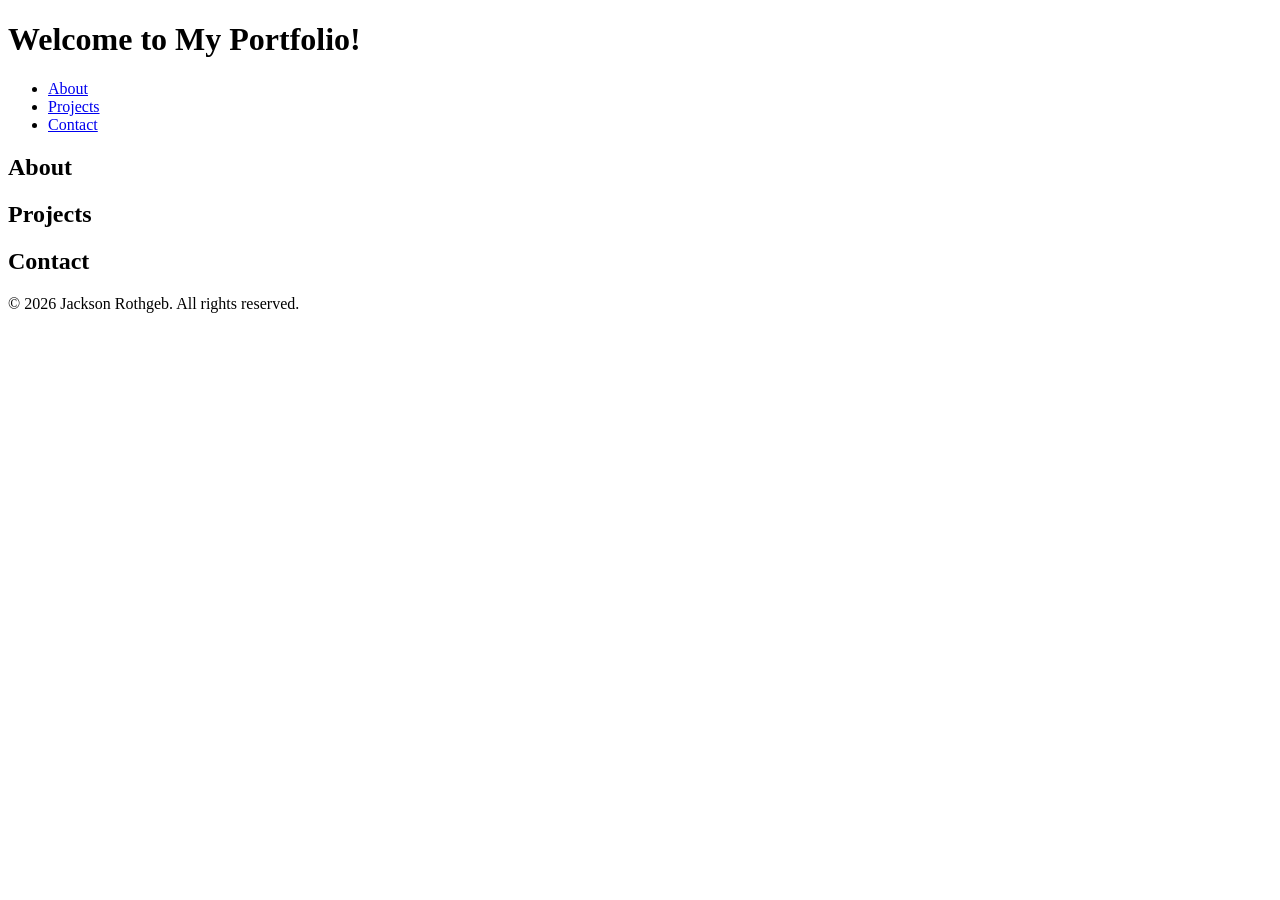
==== .github/workflows/index.html @ 2def0a70 "Create index.html" ====
<!DOCTYPE html>
<html lang="en">
  <head>
    <meta charset="UTF-8" />
    <meta name="description" content="A personal portfolio website" />
    <meta name="keywords" content="portfolio, projects, contact, about" />
    <meta name="author" content="John Doe" />
    <meta name="viewport" content="width=device-width, initial-scale=1.0" />
    <title>My Portfolio</title>
  </head>
  <body>

    <header>
      <h1>Welcome to My Portfolio!</h1>
      <nav>
        <ul>
          <li><a href="#about">About</a></li>
          <li><a href="#projects">Projects</a></li>
          <li><a href="#contact">Contact</a></li>
        </ul>
      </nav>
    </header>

    <main>

      <section id="about">
        <h2>About</h2>
        <p>
      
        </p>
      </section>

      <section id="projects">
        <h2>Projects</h2>
        <p>
          
        </p>
      </section>

      <section id="contact">
        <h2>Contact</h2>
        <p>
         
        </p>
      </section>

    </main>

    <footer>
      <p>&copy; 2026 Jackson Rothgeb. All rights reserved.</p>
    </footer>

  </body>
</html>
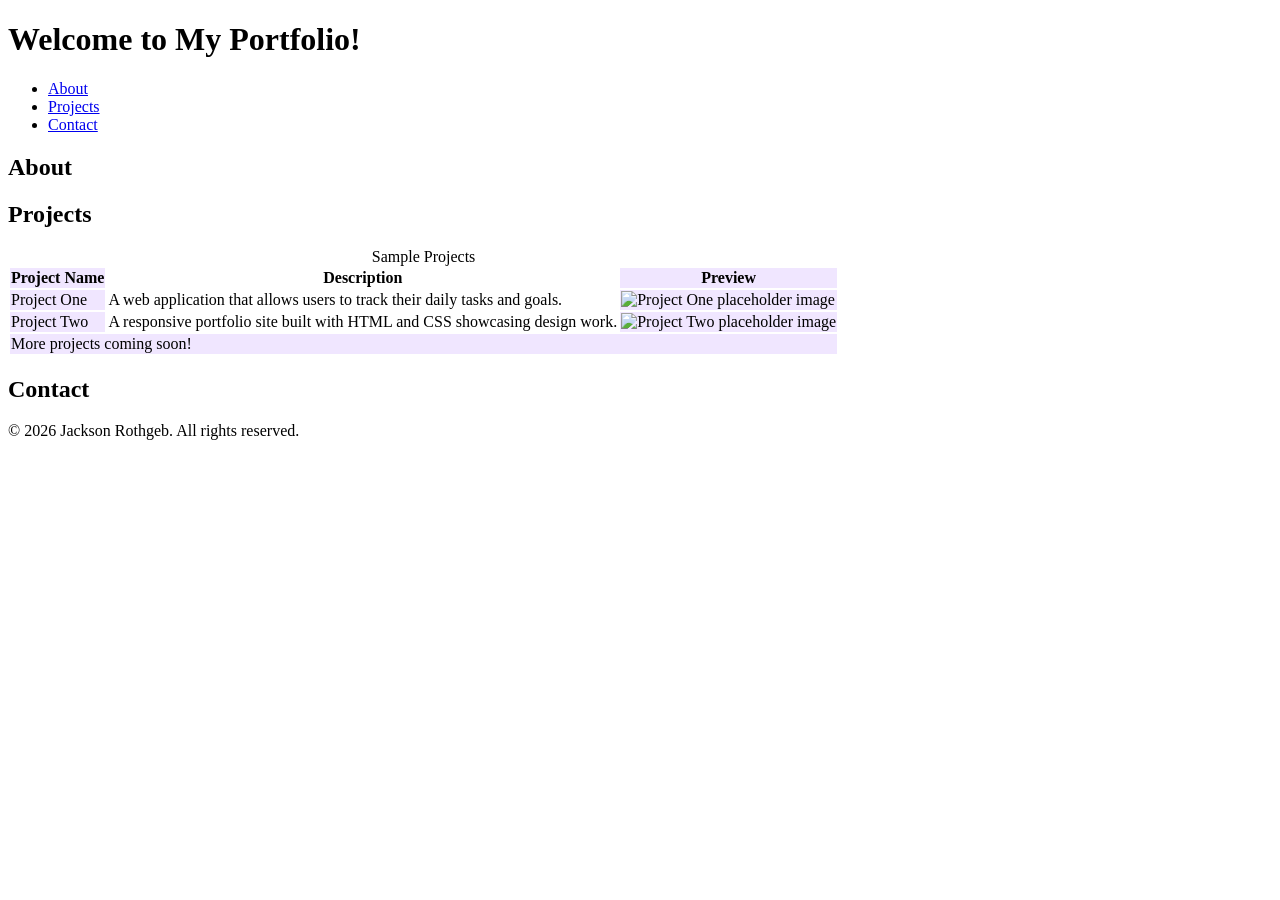
==== commit 9f6ff06a: "Update index.html" ====
--- a/.github/workflows/index.html
+++ b/.github/workflows/index.html
@@ -9,7 +9,6 @@
     <title>My Portfolio</title>
   </head>
   <body>
-
     <header>
       <h1>Welcome to My Portfolio!</h1>
       <nav>
@@ -20,35 +19,60 @@
         </ul>
       </nav>
     </header>
-
     <main>
-
       <section id="about">
         <h2>About</h2>
         <p>
-      
+
         </p>
       </section>
-
       <section id="projects">
         <h2>Projects</h2>
         <p>
-          
+
         </p>
+        <table>
+          <caption>Sample Projects</caption>
+          <colgroup>
+            <col style="background-color: #f0e6ff;" />
+            <col />
+            <col style="background-color: #f0e6ff;" />
+          </colgroup>
+          <thead>
+            <tr>
+              <th>Project Name</th>
+              <th>Description</th>
+              <th>Preview</th>
+            </tr>
+          </thead>
+          <tbody>
+            <tr>
+              <td>Project One</td>
+              <td>A web application that allows users to track their daily tasks and goals.</td>
+              <td><img src="https://placehold.co/150x100" alt="Project One placeholder image" /></td>
+            </tr>
+            <tr>
+              <td>Project Two</td>
+              <td>A responsive portfolio site built with HTML and CSS showcasing design work.</td>
+              <td><img src="https://placehold.co/150x100" alt="Project Two placeholder image" /></td>
+            </tr>
+          </tbody>
+          <tfoot>
+            <tr>
+              <td colspan="3">More projects coming soon!</td>
+            </tr>
+          </tfoot>
+        </table>
       </section>
-
       <section id="contact">
         <h2>Contact</h2>
         <p>
-         
+
         </p>
       </section>
-
     </main>
-
     <footer>
       <p>&copy; 2026 Jackson Rothgeb. All rights reserved.</p>
     </footer>
-
   </body>
 </html>
